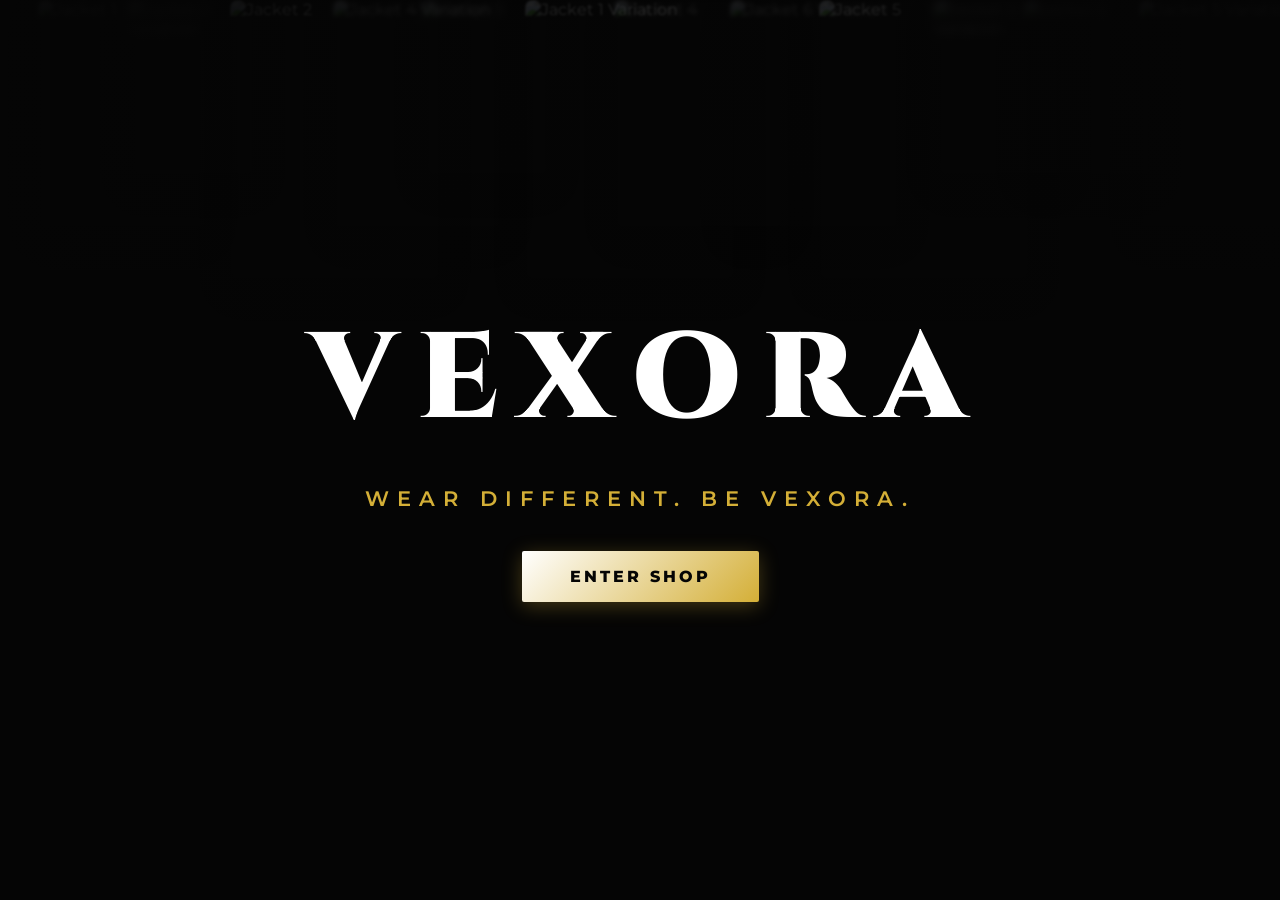
==== index.html/index.html @ b1fac4ab "Add files via upload" ====
<!DOCTYPE html>
<html lang="en">
<head>
  <meta charset="UTF-8">
  <meta name="viewport" content="width=device-width, initial-scale=1.0">
  <title>VEXORA | Wear Different. Be Vexora.</title>
  <link href="https://fonts.googleapis.com/css2?family=Cinzel:wght@800;900&family=Montserrat:wght@400;600;800&display=swap" rel="stylesheet">
  <style>
    * {
      box-sizing: border-box;
      margin: 0;
      padding: 0;
    }

    body {
      background-color: #050505;
      color: #ffffff;
      font-family: 'Montserrat', sans-serif;
      height: 100vh;
      overflow: hidden;
      position: relative;
    }

    /* LAYER 1: Background Video */
    .bg-video-container {
      position: absolute;
      top: 0;
      left: 0;
      width: 100%;
      height: 100%;
      z-index: 1;
      overflow: hidden;
    }

    .bg-video {
      width: 100%;
      height: 100%;
      object-fit: cover;
      opacity: 0.2;
      filter: blur(2px) contrast(1.1);
    }

    /* LAYER 2: Floating Animated Jackets (Multi-layered Depth Grid) */
    .bg-jackets-container {
      position: absolute;
      top: 0;
      left: 0;
      width: 100%;
      height: 100%;
      z-index: 2;
      pointer-events: none;
      overflow: hidden;
    }

    .bg-jacket {
      position: absolute;
      object-fit: cover;
      border-radius: 8px;
      box-shadow: 0 10px 30px rgba(0,0,0,0.8);
      animation: floatFall linear infinite;
    }

    /* Small/Far jackets */
    .bg-jacket.sm {
      width: 130px;
      height: 180px;
      opacity: 0.18;
      filter: blur(4px);
    }

    /* Medium jackets */
    .bg-jacket.md {
      width: 170px;
      height: 230px;
      opacity: 0.25;
      filter: blur(2px);
    }

    /* Large/Close jackets */
    .bg-jacket.lg {
      width: 210px;
      height: 280px;
      opacity: 0.35;
      filter: blur(1px);
    }

    @keyframes floatFall {
      0% {
        transform: translateY(-300px) rotate(0deg) scale(0.85);
      }
      50% {
        transform: translateY(50vh) rotate(180deg) scale(1.05);
      }
      100% {
        transform: translateY(115vh) rotate(360deg) scale(0.85);
      }
    }

    /* LAYER 3: Dark Overlay Gradient */
    .overlay {
      position: absolute;
      inset: 0;
      background: radial-gradient(circle at center, rgba(5,5,5,0.15) 0%, rgba(5,5,5,0.92) 85%);
      z-index: 3;
    }

    /* LAYER 4: Foreground Hero Layer */
    .hero-container {
      position: relative;
      z-index: 10;
      display: flex;
      flex-direction: column;
      align-items: center;
      justify-content: center;
      height: 100vh;
      text-align: center;
      padding: 20px;
    }

    .title-wrapper {
      display: flex;
      gap: 14px;
      margin-bottom: 24px;
    }

    /* Zoom-Spin & Golden Glow Entrance */
    .letter {
      font-family: 'Cinzel', serif;
      font-size: clamp(3.5rem, 9.5vw, 9rem);
      font-weight: 900;
      letter-spacing: 6px;
      color: #ffffff;
      display: inline-block;
      opacity: 0;
      transform: scale(0.2) rotate(-15deg);
      animation: dynamicEntrance 0.9s cubic-bezier(0.175, 0.885, 0.32, 1.275) forwards,
                 goldGlow 2.5s ease-in-out infinite alternate 2s;
    }

    /* Staggered Timings for V-E-X-O-R-A */
    .letter:nth-child(1) { animation-delay: 0.15s, 2.0s; }
    .letter:nth-child(2) { animation-delay: 0.30s, 2.15s; }
    .letter:nth-child(3) { animation-delay: 0.45s, 2.30s; }
    .letter:nth-child(4) { animation-delay: 0.60s, 2.45s; }
    .letter:nth-child(5) { animation-delay: 0.75s, 2.60s; }
    .letter:nth-child(6) { animation-delay: 0.90s, 2.75s; }

    @keyframes dynamicEntrance {
      0% {
        opacity: 0;
        transform: scale(0.1) translateY(-100px) rotate(-20deg);
        filter: blur(10px);
      }
      70% {
        opacity: 1;
        transform: scale(1.15) translateY(10px) rotate(3deg);
        filter: blur(0px);
      }
      100% {
        opacity: 1;
        transform: scale(1) translateY(0) rotate(0deg);
        filter: blur(0px);
      }
    }

    @keyframes goldGlow {
      0% {
        text-shadow: 0 0 10px rgba(255, 255, 255, 0.3), 0 0 20px rgba(212, 175, 55, 0.2);
      }
      50% {
        text-shadow: 0 0 25px rgba(255, 255, 255, 0.9), 0 0 45px rgba(212, 175, 55, 0.8), 0 0 70px rgba(212, 175, 55, 0.5);
      }
      100% {
        text-shadow: 0 0 15px rgba(255, 255, 255, 0.5), 0 0 30px rgba(212, 175, 55, 0.4);
      }
    }

    /* Tagline */
    .tagline {
      font-size: clamp(0.9rem, 2.2vw, 1.3rem);
      font-weight: 600;
      letter-spacing: 8px;
      color: #d4af37;
      margin-bottom: 40px;
      text-transform: uppercase;
      opacity: 0;
      animation: slideUp 1s ease forwards 1.7s;
    }

    /* Shop Button */
    .shop-btn {
      display: inline-block;
      padding: 16px 48px;
      font-size: 1rem;
      font-weight: 800;
      letter-spacing: 3px;
      color: #050505;
      background: linear-gradient(135deg, #ffffff 0%, #d4af37 100%);
      border: none;
      border-radius: 2px;
      text-decoration: none;
      text-transform: uppercase;
      cursor: pointer;
      opacity: 0;
      transition: all 0.3s ease;
      animation: slideUp 1s ease forwards 1.9s;
      box-shadow: 0 4px 20px rgba(212, 175, 55, 0.3);
    }

    .shop-btn:hover {
      transform: translateY(-3px) scale(1.04);
      box-shadow: 0 8px 35px rgba(212, 175, 55, 0.6);
    }

    @keyframes slideUp {
      from {
        opacity: 0;
        transform: translateY(30px);
      }
      to {
        opacity: 1;
        transform: translateY(0);
      }
    }
  </style>
</head>
<body>

  <!-- Layer 1: Background Video -->
  <div class="bg-video-container">
    <video class="bg-video" autoplay loop muted playsinline>
      <source src="fashion_bg.mp4" type="video/mp4">
    </video>
  </div>

  <!-- Layer 2: Floating Animated Jackets (12 Cards with Depth Effects) -->
  <div class="bg-jackets-container">
    <!-- Row 1 Stream -->
    <img src="C:\Users\MAC COM\Desktop\vexora\jacket1.jpg" class="bg-jacket md" style="left: 3%;  animation-duration: 11s; animation-delay: 0s;" alt="Jacket 1">
    <img src="C:\Users\MAC COM\Desktop\vexora\jacket1.jpg" class="bg-jacket lg" style="left: 18%; animation-duration: 15s; animation-delay: 2.2s;" alt="Jacket 2">
    <img src="C:\Users\MAC COM\Desktop\vexora\jacket3.jpg" class="bg-jacket sm" style="left: 33%; animation-duration: 12s; animation-delay: 0.8s;" alt="Jacket 3">
    <img src="C:\Users\MAC COM\Desktop\vexora\jacket1.jpg" class="bg-jacket md" style="left: 48%; animation-duration: 16s; animation-delay: 3.1s;" alt="Jacket 4">
    <img src="C:\Users\MAC COM\Desktop\vexora\jacket2.jpg" class="bg-jacket lg" style="left: 64%; animation-duration: 13s; animation-delay: 1.2s;" alt="Jacket 5">
    <img src="C:\Users\MAC COM\Desktop\vexora\jacket2.jpg" class="bg-jacket sm" style="left: 80%; animation-duration: 14s; animation-delay: 2.7s;" alt="Jacket 6">
    
    <!-- Row 2 Stream (Layering fillers) -->
    <img src="C:\Users\MAC COM\Desktop\vexora\jacket2.jpg"class="bg-jacket sm" style="left: 10%; animation-duration: 17s; animation-delay: 5s;" alt="Jacket 2 Variation">
    <img src="C:\Users\MAC COM\Desktop\vexora\jacket1.jpg" class="bg-jacket md" style="left: 26%; animation-duration: 13s; animation-delay: 6.5s;" alt="Jacket 4 Variation">
    <img src="C:\Users\MAC COM\Desktop\vexora\jacket5.jpg" class="bg-jacket lg" style="left: 41%; animation-duration: 18s; animation-delay: 4.2s;" alt="Jacket 1 Variation">
    <img src="C:\Users\MAC COM\Desktop\vexora\jacket3.jpg" class="bg-jacket md" style="left: 57%; animation-duration: 11s; animation-delay: 5.8s;" alt="Jacket 6 Variation">
    <img src="C:\Users\MAC COM\Desktop\vexora\jacket2.jpg" class="bg-jacket sm" style="left: 73%; animation-duration: 15s; animation-delay: 7s;" alt="Jacket 3 Variation">
    <img src="C:\Users\MAC COM\Desktop\vexora\jacket1.jpg" class="bg-jacket md" style="left: 89%; animation-duration: 12s; animation-delay: 4.8s;" alt="Jacket 5 Variation">
  </div>

  <!-- Layer 3: Dark Overlay -->
  <div class="overlay"></div>

  <!-- Layer 4: Hero Content -->
  <main class="hero-container">
    <div class="title-wrapper">
      <span class="letter">V</span>
      <span class="letter">E</span>
      <span class="letter">X</span>
      <span class="letter">O</span>
      <span class="letter">R</span>
      <span class="letter">A</span>
    </div>

    <p class="tagline">WEAR DIFFERENT. BE VEXORA.</p>
    <a href="C:\Users\MAC COM\Desktop\vexora\shop.html.html" class="shop-btn">ENTER SHOP</a>
  </main>

</body>
</html>
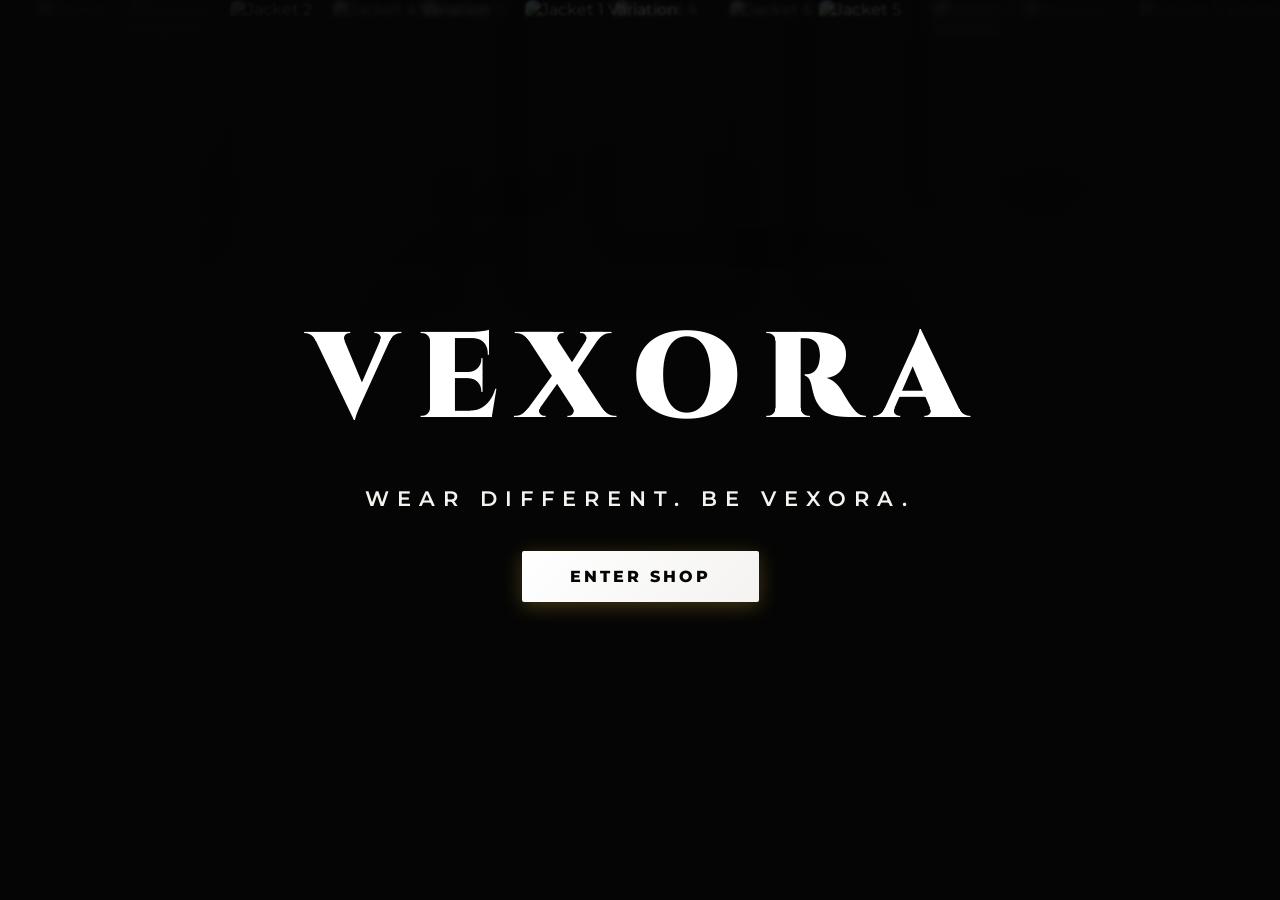
==== commit 6af95e3d: "Add files via upload" ====
--- a/index.html/index.html
+++ b/index.html/index.html
@@ -138,17 +138,17 @@
     }
 
     /* Staggered Timings for V-E-X-O-R-A */
-    .letter:nth-child(1) { animation-delay: 0.15s, 2.0s; }
-    .letter:nth-child(2) { animation-delay: 0.30s, 2.15s; }
-    .letter:nth-child(3) { animation-delay: 0.45s, 2.30s; }
-    .letter:nth-child(4) { animation-delay: 0.60s, 2.45s; }
-    .letter:nth-child(5) { animation-delay: 0.75s, 2.60s; }
-    .letter:nth-child(6) { animation-delay: 0.90s, 2.75s; }
+    .letter:nth-child(1) { animation-delay: 0.5s, 1s; }
+    .letter:nth-child(2) { animation-delay: 0.5s, 1s; }
+    .letter:nth-child(3) { animation-delay: 0.5s, 1s; }
+    .letter:nth-child(4) { animation-delay: 0.5s, 1s; }
+    .letter:nth-child(5) { animation-delay: 0.5s, 1s; }
+    .letter:nth-child(6) { animation-delay: 0.5s, 1s; }
 
     @keyframes dynamicEntrance {
       0% {
         opacity: 0;
-        transform: scale(0.1) translateY(-100px) rotate(-20deg);
+        transform: scale(0.1) translatex(-100px) rotate(-20deg);
         filter: blur(10px);
       }
       70% {
@@ -165,13 +165,13 @@
 
     @keyframes goldGlow {
       0% {
-        text-shadow: 0 0 10px rgba(255, 255, 255, 0.3), 0 0 20px rgba(212, 175, 55, 0.2);
+        text-shadow: 0 0 10px rgba(255, 255, 255, 0.3), 0 0 20px rgba(247, 244, 234, 0.2);
       }
       50% {
-        text-shadow: 0 0 25px rgba(255, 255, 255, 0.9), 0 0 45px rgba(212, 175, 55, 0.8), 0 0 70px rgba(212, 175, 55, 0.5);
+        text-shadow: 0 0 25px rgba(255, 255, 255, 0.9), 0 0 45px rgba(246, 245, 240, 0.8), 0 0 70px rgba(212, 175, 55, 0.5);
       }
       100% {
-        text-shadow: 0 0 15px rgba(255, 255, 255, 0.5), 0 0 30px rgba(212, 175, 55, 0.4);
+        text-shadow: 0 0 15px rgba(255, 255, 255, 0.5), 0 0 30px rgba(234, 233, 229, 0.4);
       }
     }
 
@@ -180,7 +180,7 @@
       font-size: clamp(0.9rem, 2.2vw, 1.3rem);
       font-weight: 600;
       letter-spacing: 8px;
-      color: #d4af37;
+      color: #f5f3ee;
       margin-bottom: 40px;
       text-transform: uppercase;
       opacity: 0;
@@ -195,7 +195,7 @@
       font-weight: 800;
       letter-spacing: 3px;
       color: #050505;
-      background: linear-gradient(135deg, #ffffff 0%, #d4af37 100%);
+      background: linear-gradient(135deg, #ffffff 0%, #f4f3f1 100%);
       border: none;
       border-radius: 2px;
       text-decoration: none;
@@ -209,7 +209,7 @@
 
     .shop-btn:hover {
       transform: translateY(-3px) scale(1.04);
-      box-shadow: 0 8px 35px rgba(212, 175, 55, 0.6);
+      box-shadow: 0 8px 35px rgba(239, 238, 234, 0.6);
     }
 
     @keyframes slideUp {
@@ -267,7 +267,7 @@
     </div>
 
     <p class="tagline">WEAR DIFFERENT. BE VEXORA.</p>
-    <a href="C:\Users\MAC COM\Desktop\vexora\shop.html.html" class="shop-btn">ENTER SHOP</a>
+    <a href="C:\Users\MAC COM\Desktop\vexora\shop.html" class="shop-btn">ENTER SHOP</a>
   </main>
 
 </body>
